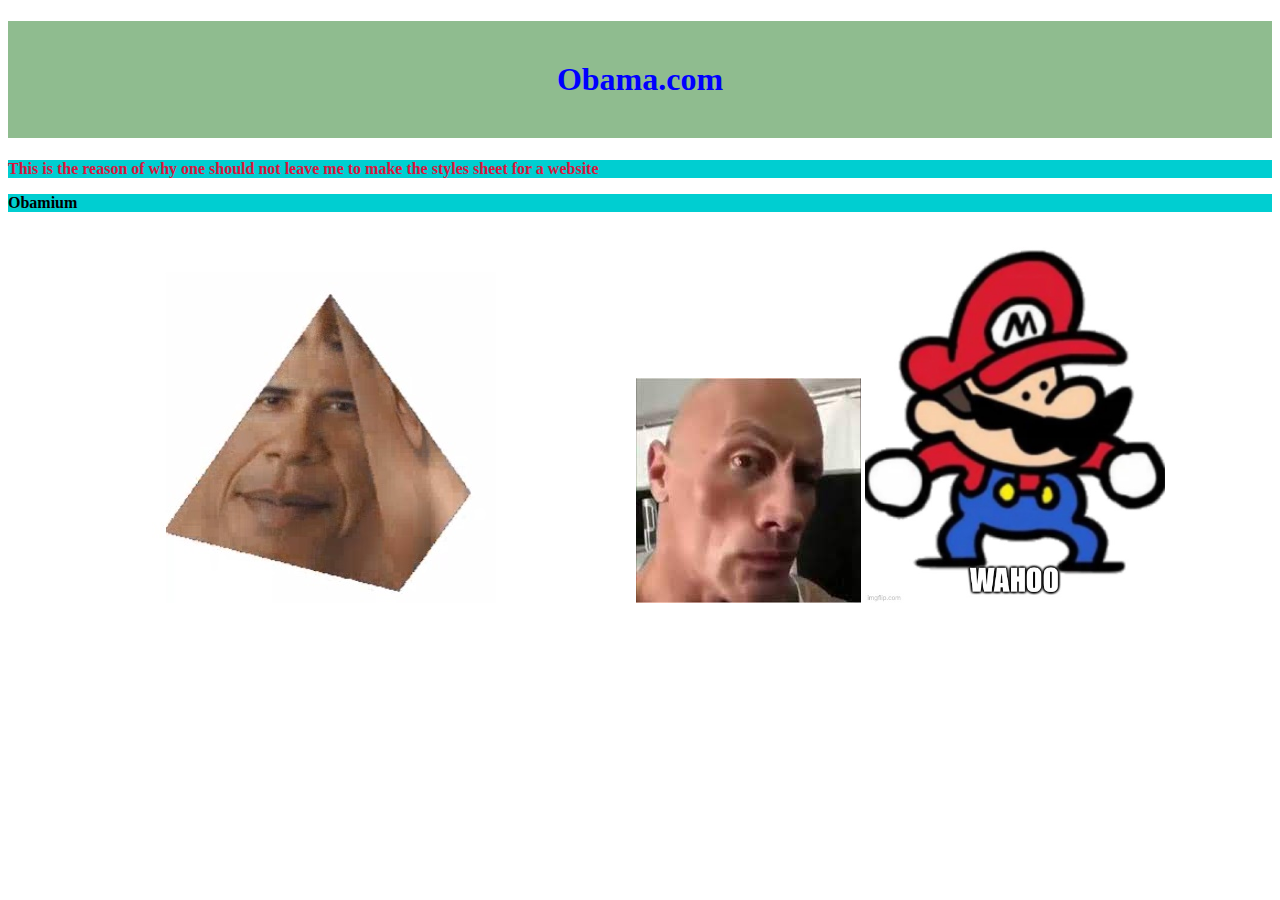
==== index2.html @ cd290153 "m a r i o" ====
<!DOCTYPE html>
<html lang="en-ca">
    <link rel="stylesheet" href="./css/styles.css">
    <head>
        <title>My second webpage, with CSS</title>
    </head>
    <body style="background-color:white;">
        <h1>Obama.com</h1>
    </body>
    <p>This is the reason of why one should not leave me to make the styles sheet for a website</p>
    <p style="color: black;">Obamium</p>
    <img src="./images/Screenshot_20.jpg" alt="Obamium">
    <img src="./images/TheRockEyebrow.jpeg" alt="TheRockEyebrow">
    <img src="./images/GoofyMario.jpg" alt="GoofyMario" width="300">
</html>
---- css/styles.css ----
h1 {
    color: blue;
    background-color: darkseagreen;
    text-align:center;
    font-weight: bolder;
    padding: 40px;
}

p {
    background-color: darkturquoise;
    font-weight: bold;
    text-align: left;
    color: crimson;
}
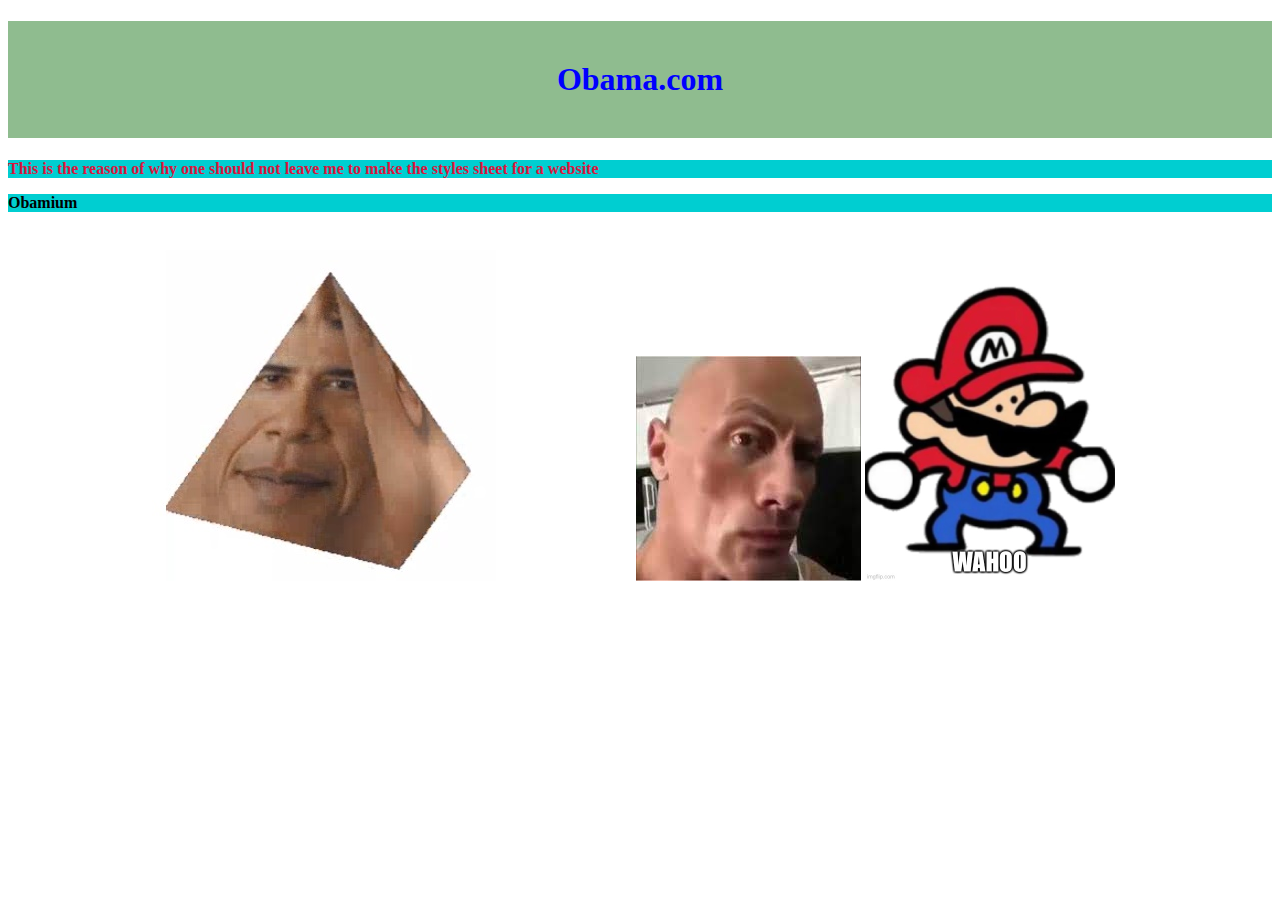
==== commit e4e274aa: "m a r i o 2" ====
--- a/index2.html
+++ b/index2.html
@@ -11,5 +11,5 @@
     <p style="color: black;">Obamium</p>
     <img src="./images/Screenshot_20.jpg" alt="Obamium">
     <img src="./images/TheRockEyebrow.jpeg" alt="TheRockEyebrow">
-    <img src="./images/GoofyMario.jpg" alt="GoofyMario" width="300">
+    <img src="./images/GoofyMario.jpg" alt="GoofyMario" width="250">
 </html>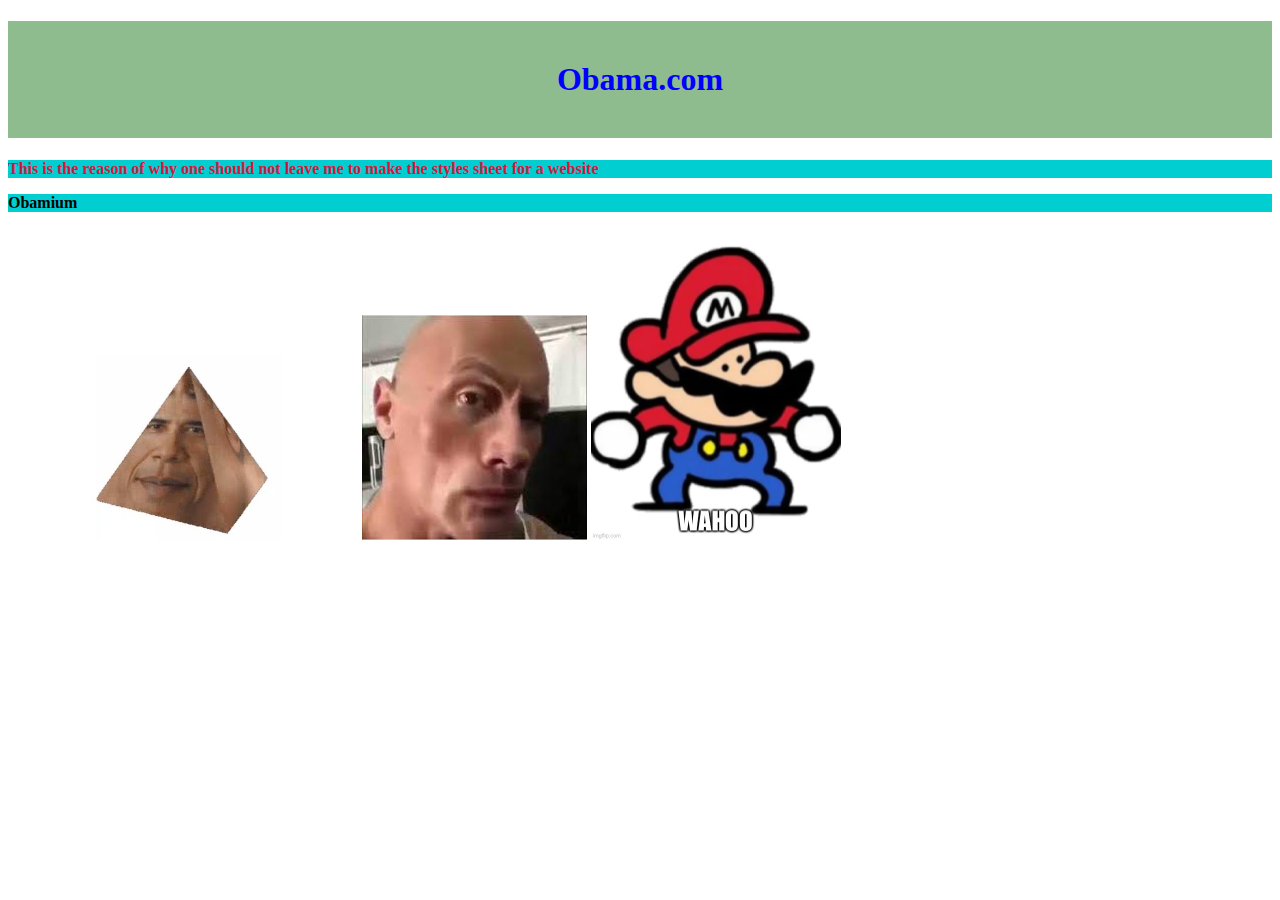
==== commit 46d89013: "obamium" ====
--- a/index2.html
+++ b/index2.html
@@ -9,7 +9,7 @@
     </body>
     <p>This is the reason of why one should not leave me to make the styles sheet for a website</p>
     <p style="color: black;">Obamium</p>
-    <img src="./images/Screenshot_20.jpg" alt="Obamium">
+    <img src="./images/Screenshot_20.jpg" alt="Obamium" width="350">
     <img src="./images/TheRockEyebrow.jpeg" alt="TheRockEyebrow">
     <img src="./images/GoofyMario.jpg" alt="GoofyMario" width="250">
 </html>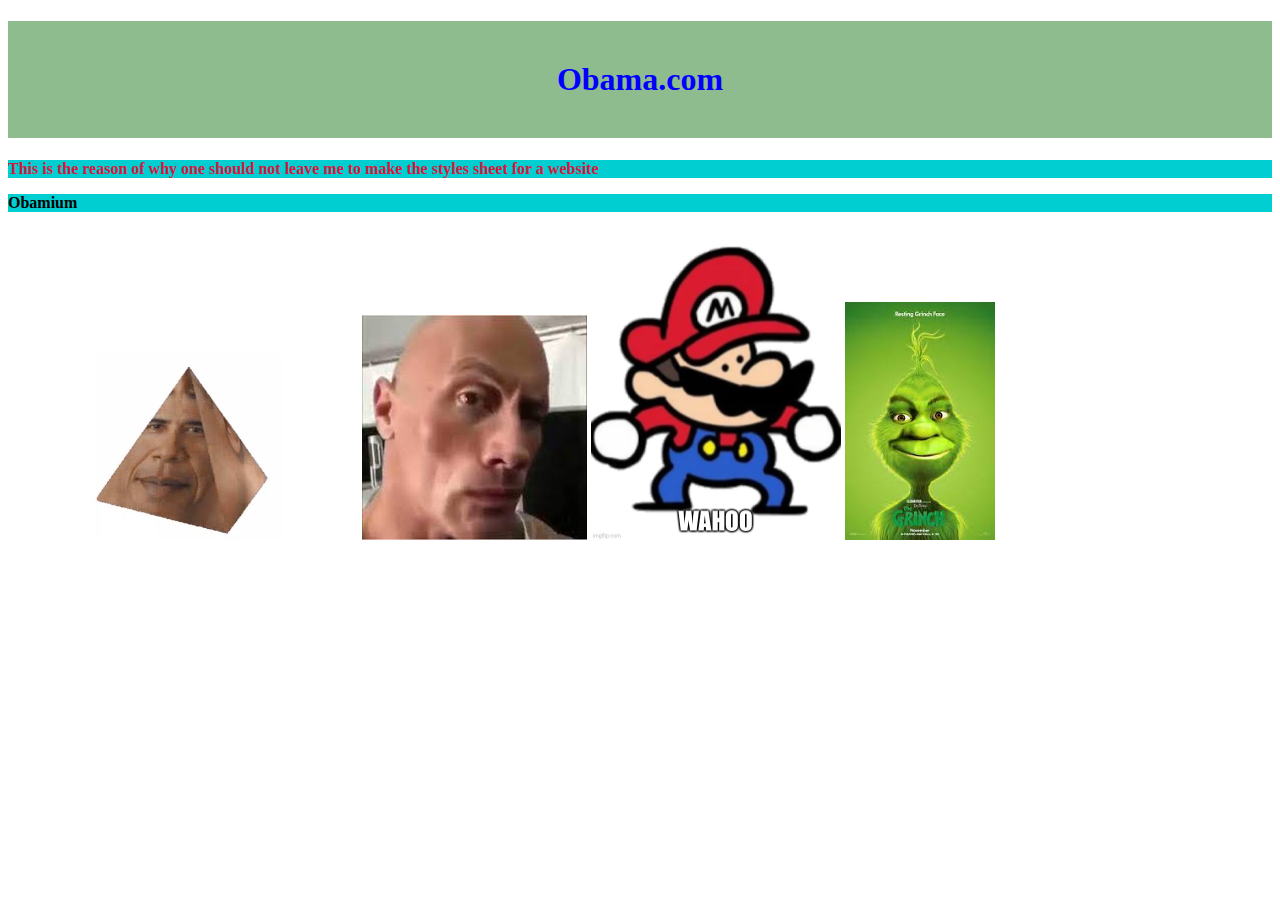
==== commit b1694ded: "shrek grinch" ====
--- a/index2.html
+++ b/index2.html
@@ -12,4 +12,5 @@
     <img src="./images/Screenshot_20.jpg" alt="Obamium" width="350">
     <img src="./images/TheRockEyebrow.jpeg" alt="TheRockEyebrow">
     <img src="./images/GoofyMario.jpg" alt="GoofyMario" width="250">
+    <img src="./images/Srinch.jpeg" alt="Shrek Grinch" width="150">
 </html>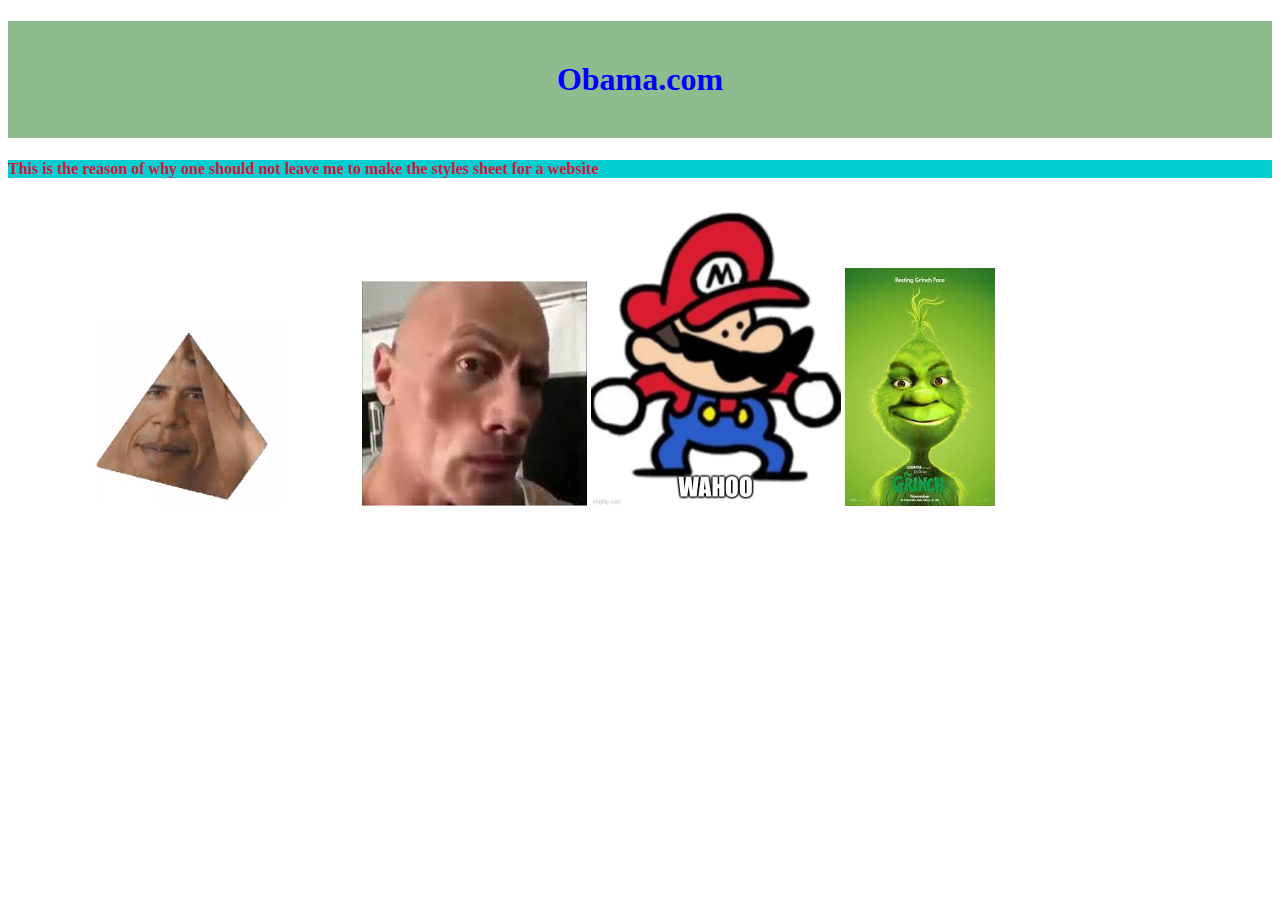
==== commit 57ce515f: "fixed" ====
--- a/index2.html
+++ b/index2.html
@@ -8,7 +8,6 @@
         <h1>Obama.com</h1>
     </body>
     <p>This is the reason of why one should not leave me to make the styles sheet for a website</p>
-    <p style="color: black;">Obamium</p>
     <img src="./images/Screenshot_20.jpg" alt="Obamium" width="350">
     <img src="./images/TheRockEyebrow.jpeg" alt="TheRockEyebrow">
     <img src="./images/GoofyMario.jpg" alt="GoofyMario" width="250">
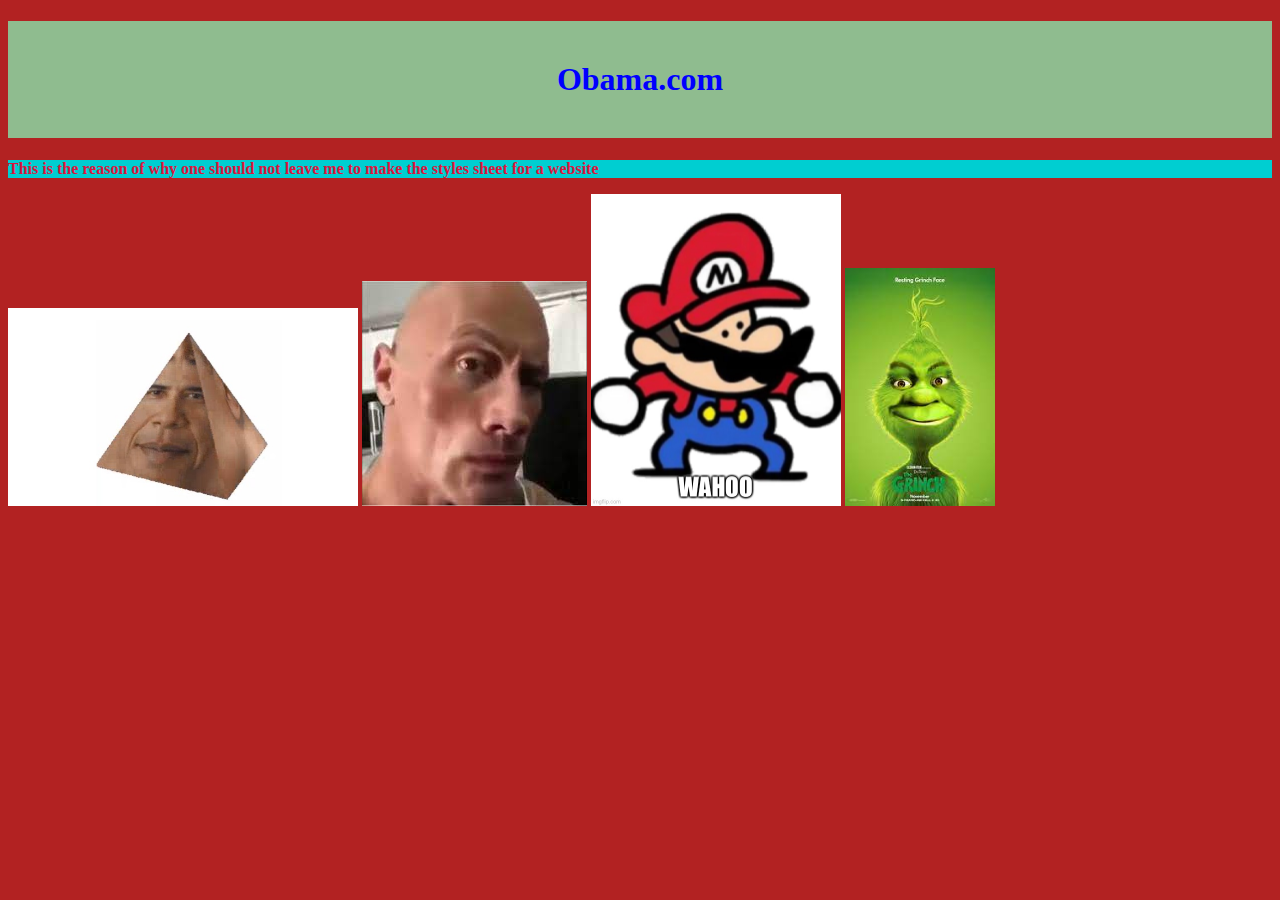
==== commit 382877f5: "changed background" ====
--- a/index2.html
+++ b/index2.html
@@ -4,7 +4,7 @@
     <head>
         <title>My second webpage, with CSS</title>
     </head>
-    <body style="background-color:white;">
+    <body style="background-color:firebrick;">
         <h1>Obama.com</h1>
     </body>
     <p>This is the reason of why one should not leave me to make the styles sheet for a website</p>
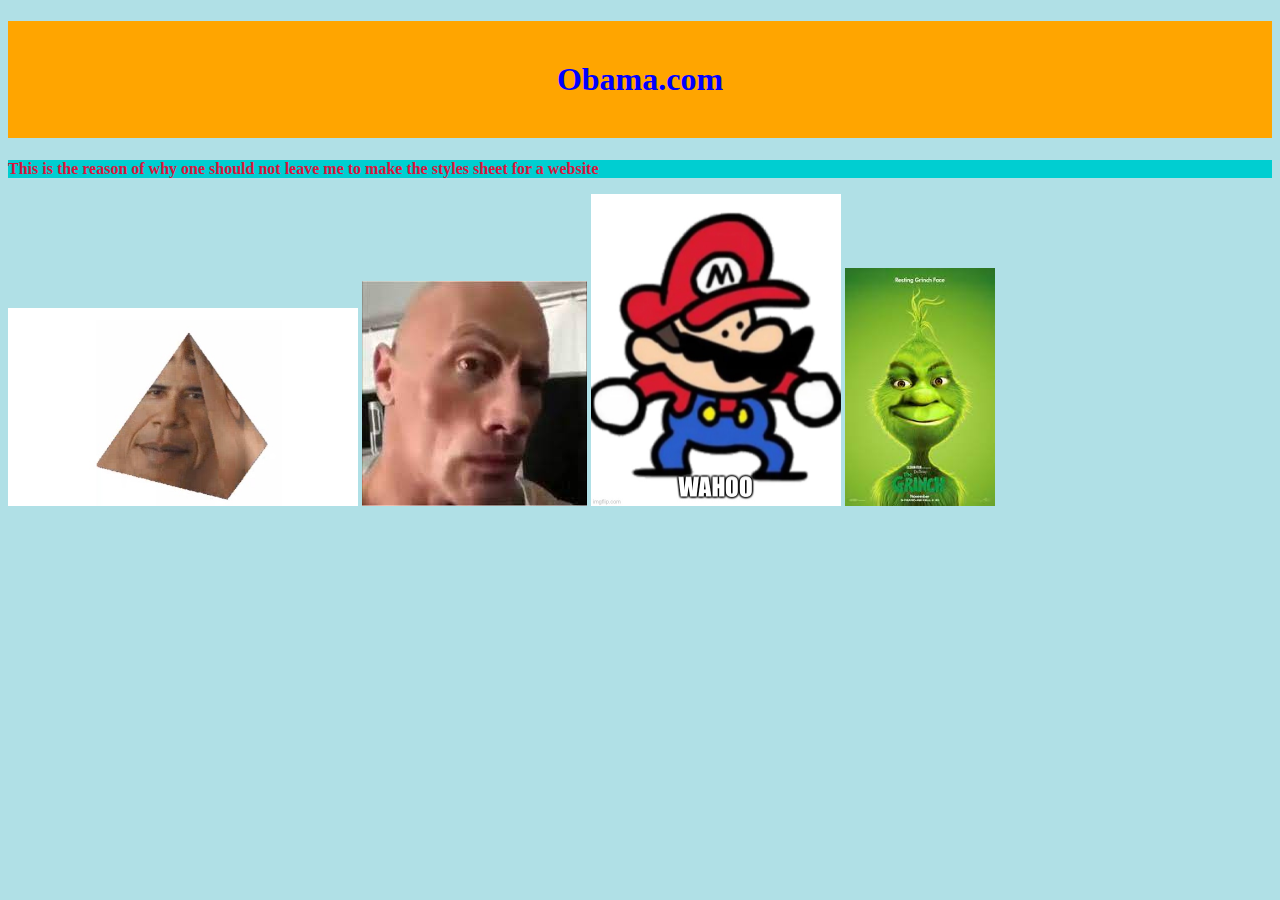
==== commit 7ade4940: "changed style sheet" ====
--- a/index2.html
+++ b/index2.html
@@ -4,7 +4,7 @@
     <head>
         <title>My second webpage, with CSS</title>
     </head>
-    <body style="background-color:firebrick;">
+    <body>
         <h1>Obama.com</h1>
     </body>
     <p>This is the reason of why one should not leave me to make the styles sheet for a website</p>
--- a/css/styles.css
+++ b/css/styles.css
@@ -1,6 +1,6 @@
 h1 {
     color: blue;
-    background-color: darkseagreen;
+    background-color: rgb(255, 165, 0);
     text-align:center;
     font-weight: bolder;
     padding: 40px;
@@ -11,4 +11,8 @@
     font-weight: bold;
     text-align: left;
     color: crimson;
+}
+
+body {
+    background-color: powderblue;
 }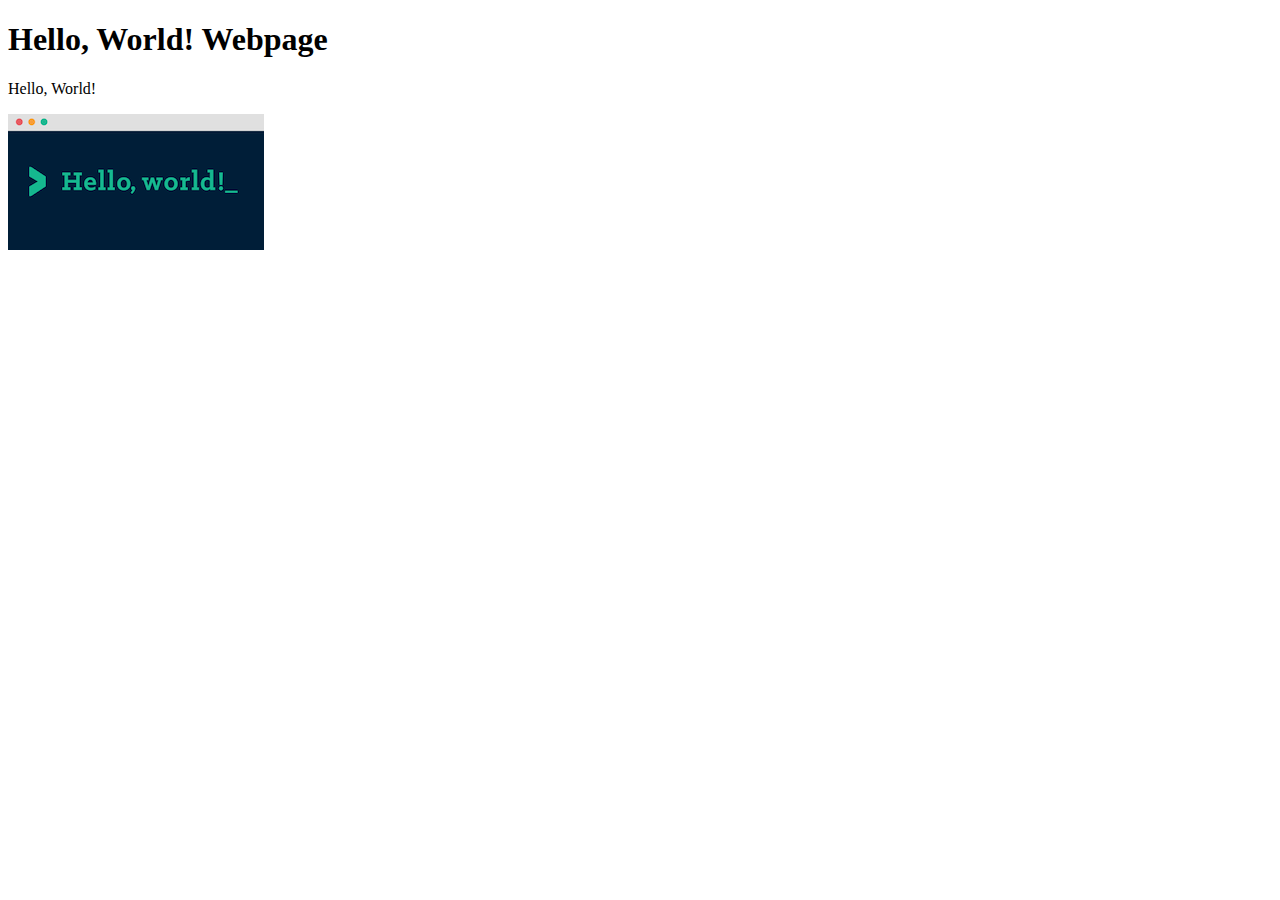
==== commit 0b736a8c: "added 1-02" ====
--- a/index2.html
+++ b/index2.html
@@ -1,15 +1,12 @@
 <!DOCTYPE html>
-<html lang="en-ca">
-    <link rel="stylesheet" href="./css/styles.css">
+<html>
     <head>
-        <title>My second webpage, with CSS</title>
+        <meta charset="utf-8">
+        <title>My second Web page!</title>
     </head>
     <body>
-        <h1>Obama.com</h1>
+        <h1>Hello, World! Webpage</h1>
+        <p>Hello, World!</p>
+        <img src="./images/hello_world.png" alt="Hello, World!">
     </body>
-    <p>This is the reason of why one should not leave me to make the styles sheet for a website</p>
-    <img src="./images/Screenshot_20.jpg" alt="Obamium" width="350">
-    <img src="./images/TheRockEyebrow.jpeg" alt="TheRockEyebrow">
-    <img src="./images/GoofyMario.jpg" alt="GoofyMario" width="250">
-    <img src="./images/Srinch.jpeg" alt="Shrek Grinch" width="150">
 </html>